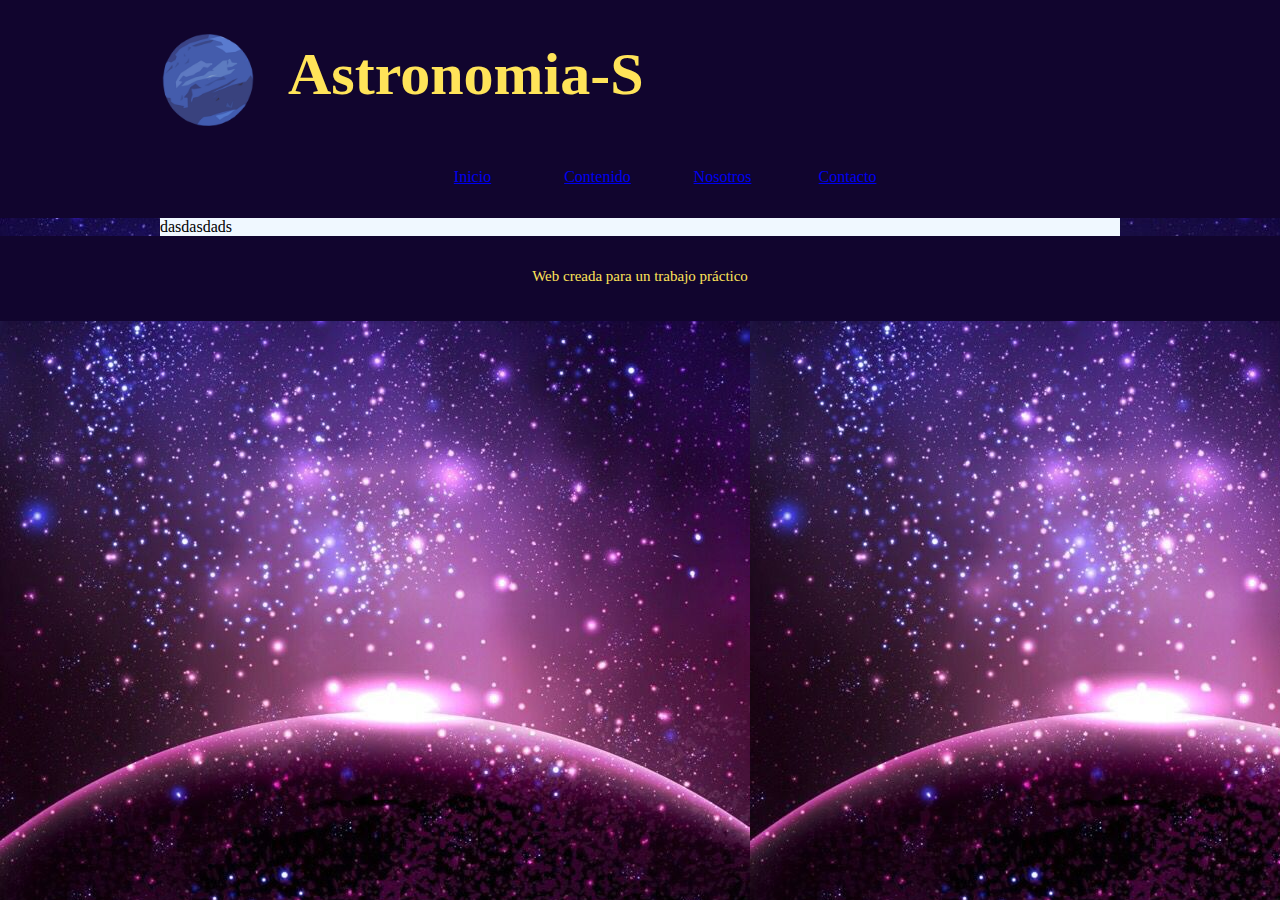
==== index.html @ c3307bfc "Inicio el proyecto" ====
<!DOCTYPE html>
<html lang="en">
<head>
    <meta charset="UTF-8">
    <meta http-equiv="X-UA-Compatible" content="IE=edge">
    <meta name="viewport" content="width=device-width, initial-scale=1.0">
    <title>Inicio</title>
    <link rel="stylesheet" href="css/index.css"> 
    <link rel="stylesheet" href="css/normalize.css">
    <link rel="stylesheet" href="https://cdnjs.cloudflare.com/ajax/libs/font-awesome/6.0.0-beta2/css/all.min.css">

</head>
<body>
    <header>
        <a href="index.html"><img src="icono2.png" alt="" class="foto"></a>
        <h1>Astronomia-S</h1>
    </header>
    <nav>
        <ul class="menu">
            <li><a href="#!">Inicio</a></li>
            <li><a href="#!">Contenido</a></li>
            <li><a href="#!">Nosotros</a></li>
            <li><a href="#!">Contacto</a></li>
          </ul>
    </nav>
    <section class="uno">
dasdasdads
    </section>
    <footer>
        <p>Web creada para un trabajo práctico</p>
    </footer>
</body>
</html>
---- css/index.css ----
.foto{
    width: 100px;
    height: 100px;
    border-radius: 50%;
    margin: 30px;
}

header{
    background-color: #11052e;
    vertical-align: middle;
    display: inline-flex;
    width: 100%;
    padding-left: 10%;
    color:  #FFE459;
    -webkit-text-stroke: rgb(176, 181, 255) 5px solid;
    font-size: 30px;
    vertical-align: middle;
    margin-bottom: 0%;
}
body{
    align-items: center;
    background-image: url("bodyfondo.jpg");

}
.uno{
    background-color: aliceblue;
    width: 75%;
    margin: auto;
    margin-top: 0%;
    
}
footer{
    background-color: #11052e;
    height: 50px;
    padding-top: 17.5px;
    padding-bottom: 17.5px;
    vertical-align: middle;
    width: 100%;
    text-align: center;
    color:  #FFE459;
    -webkit-text-stroke: rgb(176, 181, 255) 5px solid;
    font-size: 15px;
}

.menu {
    display: flex;
    justify-content: center;
    align-items: center;
    background-color: #11052e;
    list-style: none;
    margin-top: 0%;
    margin-bottom: 0%;
}
  
  .menu li {
    width: 125px;
    height: 50px;
    transition: background-position-x 0.9s linear;
    text-align: center;}
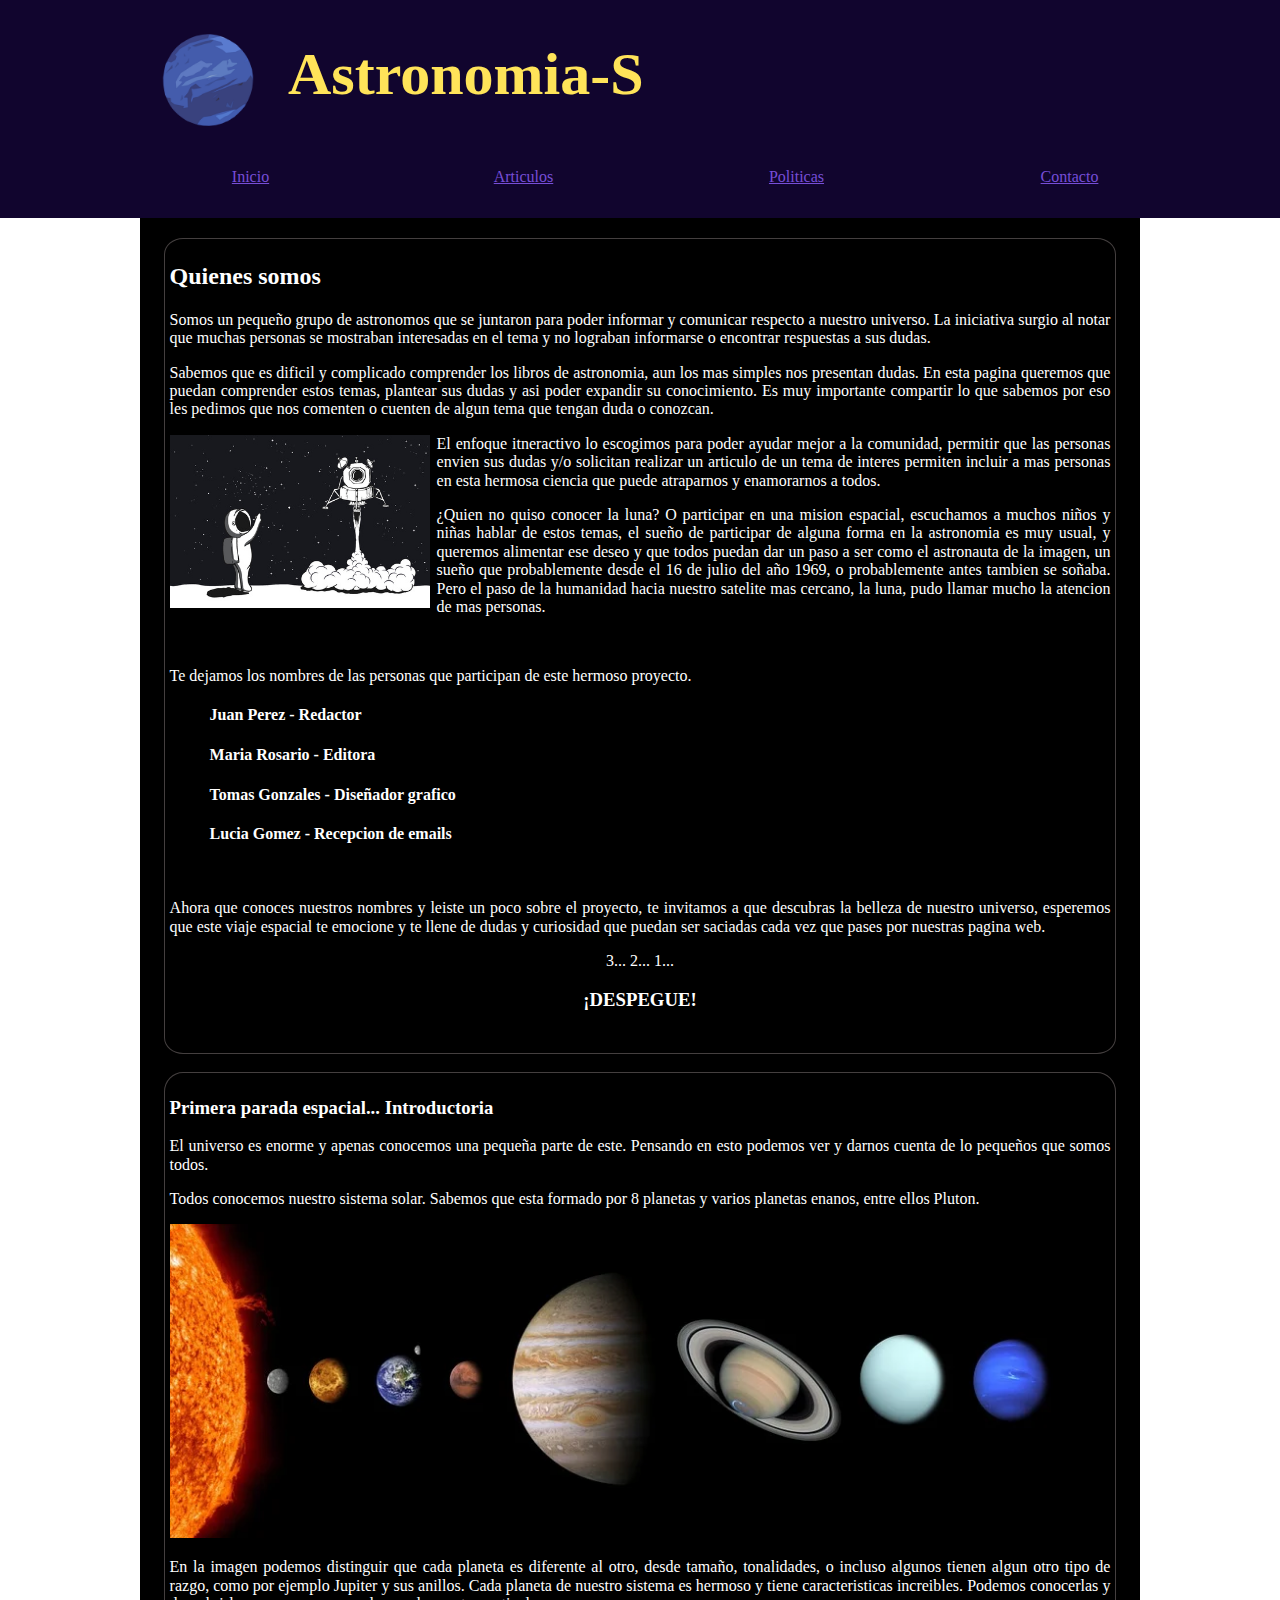
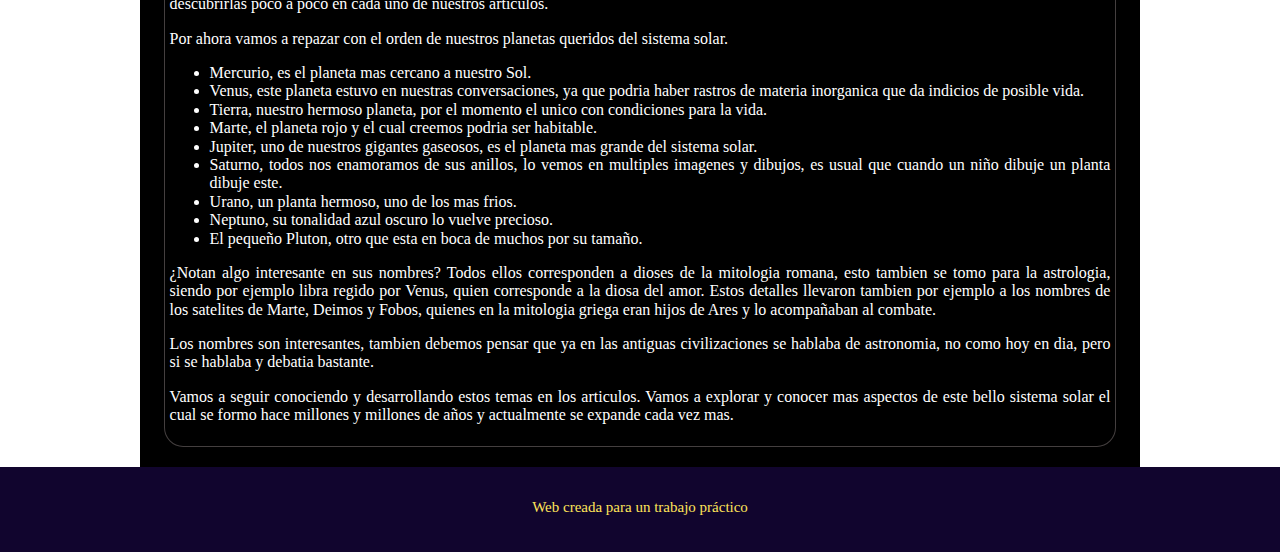
==== commit d18a1617: "Borro imagenes" ====
--- a/index.html
+++ b/index.html
@@ -1,5 +1,6 @@
 <!DOCTYPE html>
-<html lang="en">
+<html lang="es">
+   
 <head>
     <meta charset="UTF-8">
     <meta http-equiv="X-UA-Compatible" content="IE=edge">
@@ -11,23 +12,70 @@
 
 </head>
 <body>
+<script src="js/reproductor.js"></script>
     <header>
         <a href="index.html"><img src="icono2.png" alt="" class="foto"></a>
         <h1>Astronomia-S</h1>
     </header>
+    
     <nav>
         <ul class="menu">
             <li><a href="#!">Inicio</a></li>
-            <li><a href="#!">Contenido</a></li>
-            <li><a href="#!">Nosotros</a></li>
+            <li><a href="#!">Articulos</a></li>
+            <li><a href="#!">Politicas</a></li>
             <li><a href="#!">Contacto</a></li>
           </ul>
     </nav>
-    <section class="uno">
-dasdasdads
+    <section class="all">
+        <div class="nosotros">
+            <h2>Quienes somos</h2>
+            <p>Somos un pequeño grupo de astronomos que se juntaron para poder informar y comunicar respecto a nuestro universo. La iniciativa surgio al notar que muchas personas se mostraban interesadas en el tema y no lograban informarse o encontrar respuestas a sus dudas.</p>
+            <p> Sabemos que es dificil y complicado comprender los libros de astronomia, aun los mas simples nos presentan dudas. En esta pagina queremos que puedan comprender estos temas, plantear sus dudas y asi poder expandir su conocimiento. Es muy importante compartir lo que sabemos por eso les pedimos que nos comenten o cuenten de algun tema que tengan duda o conozcan.</p>
+            <img src="imagenes/astronauta1.jpg" alt="" style="float: left; width: 260px; padding-right: 7px;">
+            <p>El enfoque itneractivo lo escogimos para poder ayudar mejor a la comunidad, permitir que las personas envien sus dudas y/o solicitan realizar un articulo de un tema de interes permiten incluir a mas personas en esta hermosa ciencia que puede atraparnos y enamorarnos a todos.</p>
+            <p>¿Quien no quiso conocer la luna? O participar en una mision espacial, escuchamos a muchos niños y niñas hablar de estos temas, el sueño de participar de alguna forma en la astronomia es muy usual, y queremos alimentar ese deseo y que todos puedan dar un paso a ser como el astronauta de la imagen, un sueño que probablemente desde el 16 de julio del año 1969, o probablemente antes tambien se soñaba. Pero el paso de la humanidad hacia nuestro satelite mas cercano, la luna, pudo llamar mucho la atencion de mas personas.</p>
+            <br>
+            <p>Te dejamos los nombres de las personas que participan de este hermoso proyecto.</p>
+            <ul>
+                <h4>Juan Perez - Redactor</h4>
+                <h4>Maria Rosario - Editora</h4>
+                <h4>Tomas Gonzales - Diseñador grafico</h4>
+                <h4>Lucia Gomez - Recepcion de emails</h4>
+            </ul>
+            <br>
+            <p>Ahora que conoces nuestros nombres y leiste un poco sobre el proyecto, te invitamos a que descubras la belleza de nuestro universo, esperemos que este viaje espacial te emocione y te llene de dudas y curiosidad que puedan ser saciadas cada vez que pases por nuestras pagina web.</p>
+            <p style="text-align:center">3... 2... 1...</p>
+            <h3 style="text-align:center">¡DESPEGUE!</h3>
+            <img src="https://1.bp.blogspot.com/-7Uyb9wwv1hY/YD_bcg5SgyI/AAAAAAAAGCg/q5Kq6EUwgS4_v0itxagibduKUBi6Z6SRQCLcBGAsYHQ/s400/27.gif" alt="" style="width: 100px; margin-left: 45%">
+        </div>
+        <br>
+        <div class="uno">
+            <h3>Primera parada espacial... Introductoria</h3>
+            <p>El universo es enorme y apenas conocemos una pequeña parte de este. Pensando en esto podemos ver y darnos cuenta de lo pequeños que somos todos.</p>
+            <p>Todos conocemos nuestro sistema solar. Sabemos que esta formado por 8 planetas y varios planetas enanos, entre ellos Pluton. </p>
+            <img src="imagenes/sistemasolar.webp" alt="" style="width: 100%;">
+            <p>En la imagen podemos distinguir que cada planeta es diferente al otro, desde tamaño, tonalidades, o incluso algunos tienen algun otro tipo de razgo, como por ejemplo Jupiter y sus anillos. Cada planeta de nuestro sistema es hermoso y tiene caracteristicas increibles. Podemos conocerlas y descubrirlas poco a poco en cada uno de nuestros articulos.</p>
+            <p>Por ahora vamos a repazar con el orden de nuestros planetas queridos del sistema solar.</p>
+            <ul>
+                <li>Mercurio, es el planeta mas cercano a nuestro Sol.</li>
+                <li>Venus, este planeta estuvo en nuestras conversaciones, ya que podria haber rastros de materia inorganica que da indicios de posible vida.</li>
+                <li>Tierra, nuestro hermoso planeta, por el momento el unico con condiciones para la vida.</li>
+                <li>Marte, el planeta rojo y el cual creemos podria ser habitable.</li>
+                <li>Jupiter, uno de nuestros gigantes gaseosos, es el planeta mas grande del sistema solar.</li>
+                <li>Saturno, todos nos enamoramos de sus anillos, lo vemos en multiples imagenes y dibujos, es usual que cuando un niño dibuje un planta dibuje este.</li>
+                <li>Urano, un planta hermoso, uno de los mas frios.</li>
+                <li>Neptuno, su tonalidad azul oscuro lo vuelve precioso.</li>
+                <li>El pequeño Pluton, otro que esta en boca de muchos por su tamaño.</li>
+            </ul>
+            <p>¿Notan algo interesante en sus nombres? Todos ellos corresponden a dioses de la mitologia romana, esto tambien se tomo para la astrologia, siendo por ejemplo libra regido por Venus, quien corresponde a la diosa del amor. Estos detalles llevaron tambien por ejemplo a los nombres de los satelites de Marte, Deimos y Fobos, quienes en la mitologia griega eran hijos de Ares y lo acompañaban al combate.</p>
+            <p>Los nombres son interesantes, tambien debemos pensar que ya en las antiguas civilizaciones se hablaba de astronomia, no como hoy en dia, pero si se hablaba y debatia bastante.</p>
+            <p>Vamos a seguir conociendo y desarrollando estos temas en los articulos. Vamos a explorar y conocer mas aspectos de este bello sistema solar el cual se formo hace millones y millones de años y actualmente se expande cada vez mas.</p>
+        </div>
     </section>
+    
     <footer>
         <p>Web creada para un trabajo práctico</p>
     </footer>
 </body>
+
 </html>--- a/css/index.css
+++ b/css/index.css
@@ -3,6 +3,13 @@
     height: 100px;
     border-radius: 50%;
     margin: 30px;
+    transform: rotate(360deg) 60seg;
+    transition-duration: ;
+    transform-origin: center;
+    -webkit-animation: 180s rotate linear infinite;
+    animation: 3s rotate linear infinite;
+    -webkit-transform-origin: 50% 50%;
+    transform-origin: 50% 50%;
 }
 
 header{
@@ -15,19 +22,40 @@
     -webkit-text-stroke: rgb(176, 181, 255) 5px solid;
     font-size: 30px;
     vertical-align: middle;
-    margin-bottom: 0%;
+    margin-bottom: 0px;
 }
 body{
     align-items: center;
-    background-image: url("bodyfondo.jpg");
+    background-image: url("fondo4.jpg");
+    background-position: center;
+    background-size: cover;
+    display: block;
+}
+.uno{
+    padding: 5px;
+    border: rgb(68, 63, 63) 1px solid;
+    border-radius: 2%;
+    width: 98%;
+    margin: auto;
+    text-align: justify;
+}
+.all{
+    background-color: black;
+    color: white;
+    width: 75%;
+    margin: 0px auto 0% auto;
+    height: auto;
+    float: center;
+    padding: 20px;
 
 }
-.uno{
-    background-color: aliceblue;
-    width: 75%;
+.nosotros{
+    padding: 5px;
+    border: rgb(68, 63, 63) 1px solid;
+    border-radius: 2%;
+    width: 98%;
     margin: auto;
-    margin-top: 0%;
-    
+    text-align: justify;
 }
 footer{
     background-color: #11052e;
@@ -44,16 +72,27 @@
 
 .menu {
     display: flex;
-    justify-content: center;
+    justify-content:space-evenly;
     align-items: center;
     background-color: #11052e;
     list-style: none;
     margin-top: 0%;
-    margin-bottom: 0%;
+    margin-bottom: 0px;
+    
 }
   
   .menu li {
     width: 125px;
     height: 50px;
     transition: background-position-x 0.9s linear;
-    text-align: center;}+    text-align: center;
+    margin-bottom: 0%;
+}
+a:hover{
+    color: aliceblue;
+}
+a{
+    color: #774ed8;
+}
+@keyframes rotate {from {transform: rotate(0deg);}
+    to {transform: rotate(360deg);}}
